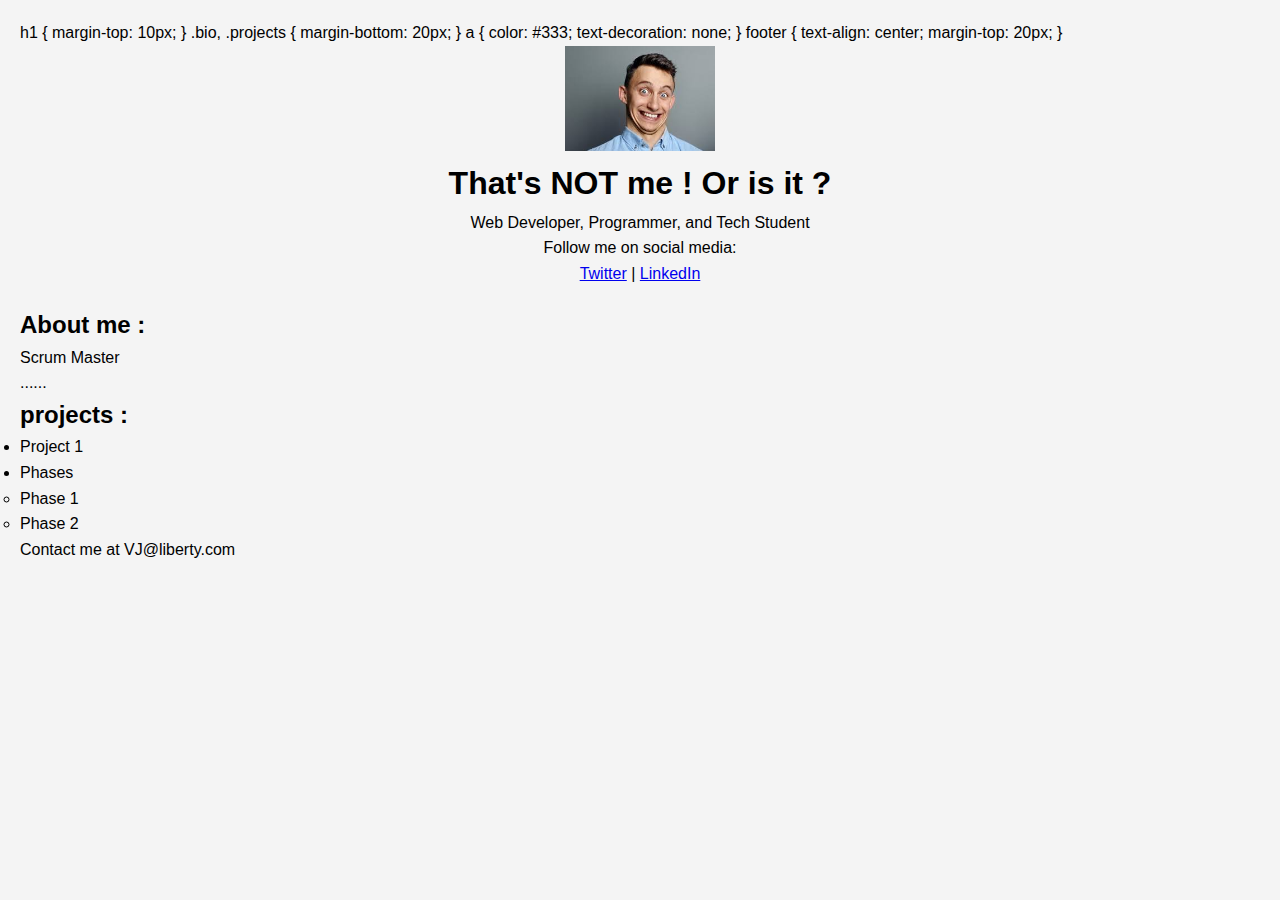
==== bio.html @ 7284f0b3 "first commit" ====
<!DOCTYPE html>
<html lang="en">
<head>
  <meta charset="UTF-8">
  <meta name="viewport" content="width=device-width, initial-scale=1.0">
  <title>VJ's Bio</title>
  <link rel="stylesheet" href="bio.css">
  h1 {
    margin-top: 10px;
  }
  .bio, .projects {
    margin-bottom: 20px;
  }
  a {
    color: #333;
    text-decoration: none;
  }
  footer {
    text-align: center;
    margin-top: 20px;
  }
  
</head>
    <body>
        <header>
            <img src="profile-picture.jpg" alt="Some Person" class="profile-img">
            <H1>That's NOT me ! Or is it ? </H1>
            <p>Web Developer, Programmer, and Tech Student</p>
            <p>Follow me on social media:</p>
            <p>
            <a href="https://twitter.com/yourusername"
            target="_blank">Twitter</a> |
            <a href="https://linkedin.com/in/yourusername"
            target="_blank">LinkedIn</a>
            </p>
        </header>
        <main>
            <section class="bio">
                <h2> About me :</h2>
                <p>Scrum Master</p>
                <p>...... </p>
            </section>
            <section class="projects">
                <h2> projects : </h2>
                <ul>
                    <li href="https://www.google.com">Project 1</li>
                    <li>
                      Phases
                      <ul>
                        <li href="https://www.google.com">Phase 1</li>
                        <li href="https://www.google.com">Phase 2</li>
                      </ul>
                    </li>
                </ul>
                  

            </section>
            
        </main>
        <footer>
            <p>Contact me at VJ@liberty.com</p>
        </footer>
    </body>
</html>
---- bio.css ----
/* Basic Reset */
* {
    margin: 0;
    padding: 0;
    box-sizing: border-box;
    }
    body {
        font-family: 'Arial', sans-serif;
        line-height: 1.6;
        padding: 20px;
        background-color: #f4f4f4;
      }
    header {
        text-align: center;
        margin-bottom: 20px;
    }
      .profile-img {
        width: 150px;
        height: auto;
      }
      a:hover {
        text-decoration: underline;
      }
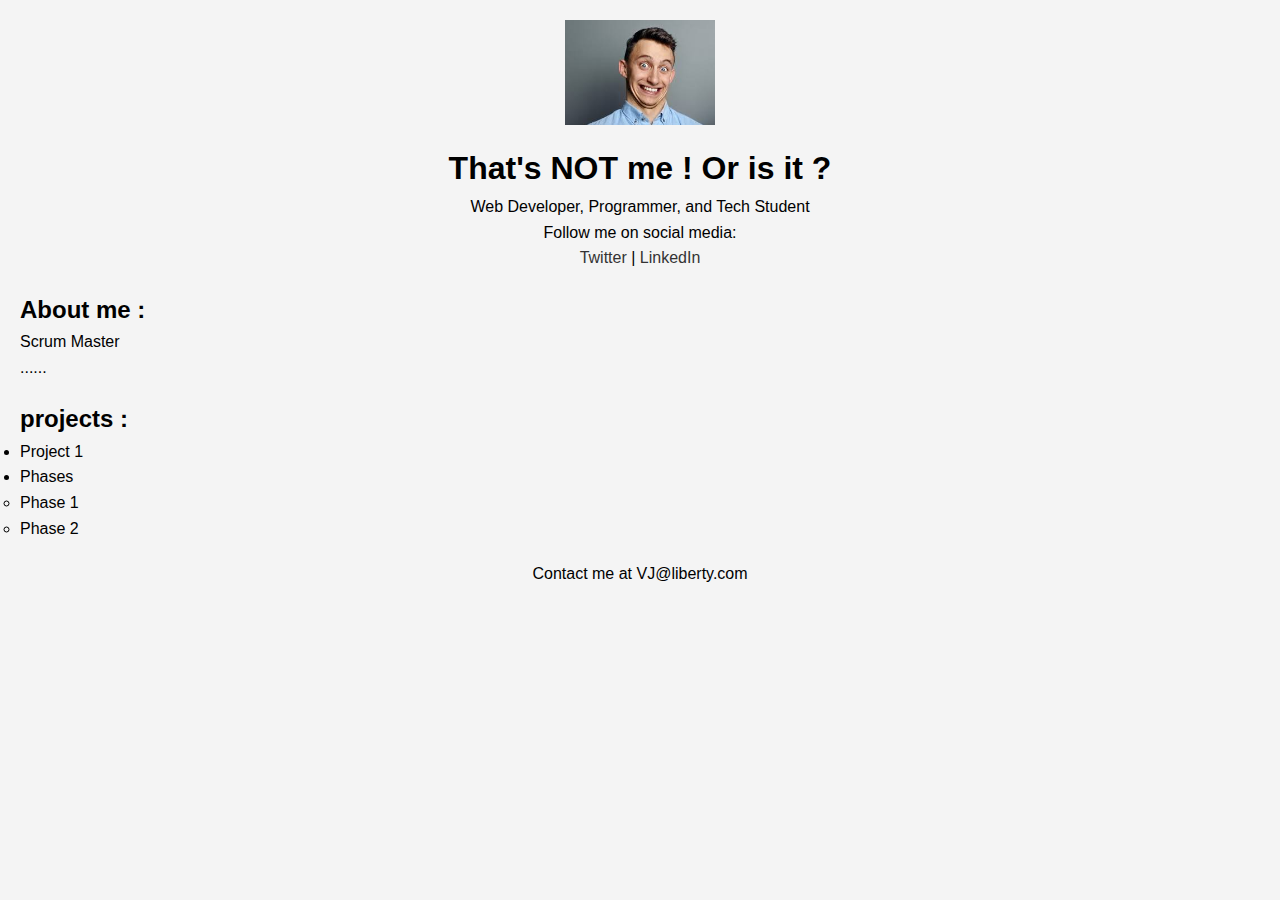
==== commit b1c6194f: "changes" ====
--- a/bio.html
+++ b/bio.html
@@ -5,20 +5,23 @@
   <meta name="viewport" content="width=device-width, initial-scale=1.0">
   <title>VJ's Bio</title>
   <link rel="stylesheet" href="bio.css">
-  h1 {
-    margin-top: 10px;
-  }
-  .bio, .projects {
-    margin-bottom: 20px;
-  }
-  a {
-    color: #333;
-    text-decoration: none;
-  }
-  footer {
-    text-align: center;
-    margin-top: 20px;
-  }
+  <style>
+        h1 {
+            margin-top: 10px;
+        }
+        .bio, .projects {
+            margin-bottom: 20px;
+        }
+        a {
+            color: #333;
+            text-decoration: none;
+        }
+        footer {
+            text-align: center;
+            margin-top: 20px;
+        }
+  </style>
+  
   
 </head>
     <body>
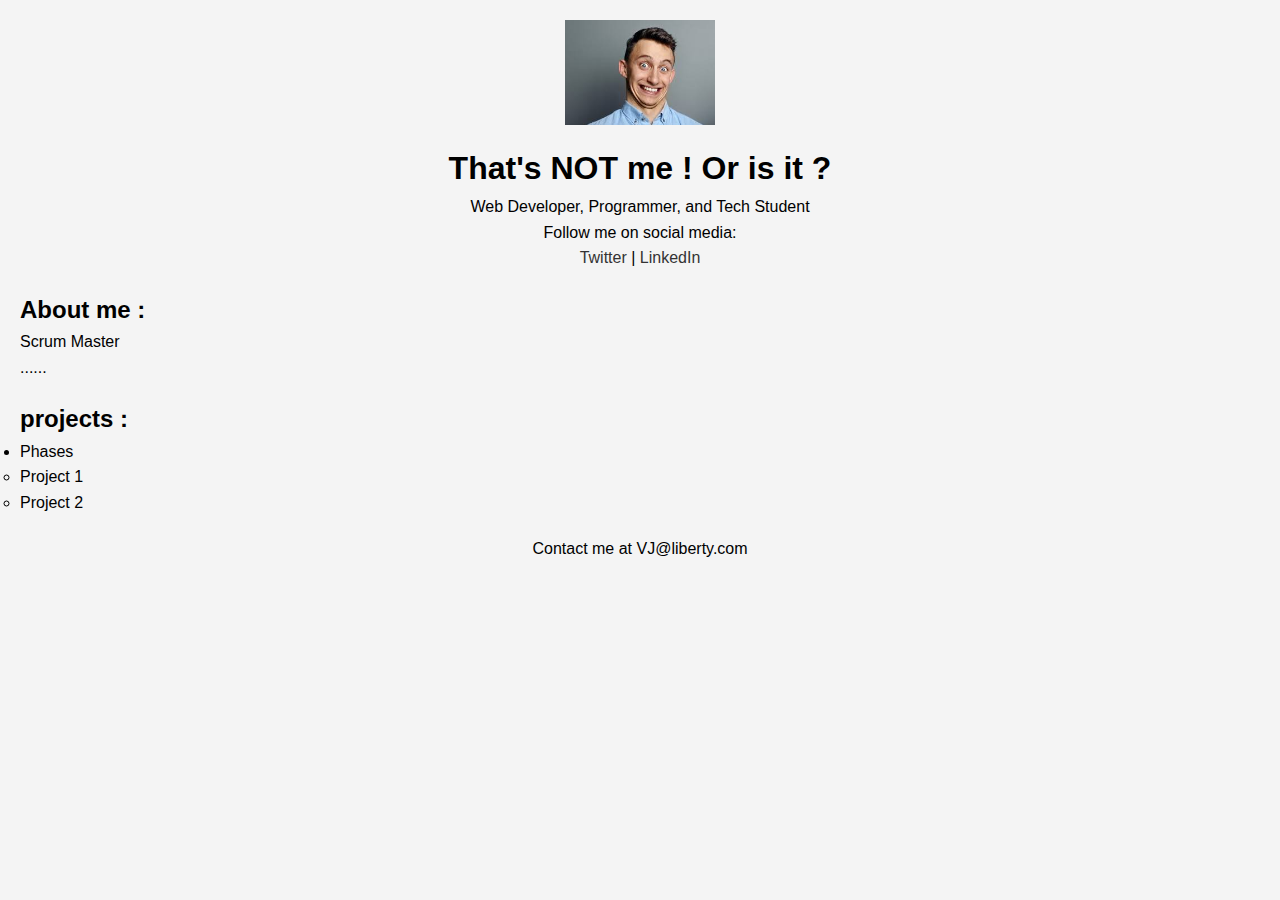
==== commit de52afab: "3rd Commit  -list items" ====
--- a/bio.html
+++ b/bio.html
@@ -46,12 +46,11 @@
             <section class="projects">
                 <h2> projects : </h2>
                 <ul>
-                    <li href="https://www.google.com">Project 1</li>
                     <li>
                       Phases
                       <ul>
-                        <li href="https://www.google.com">Phase 1</li>
-                        <li href="https://www.google.com">Phase 2</li>
+                        <li href="https://www.google.com">Project 1</li>
+                        <li href="https://www.google.com">Project 2</li>
                       </ul>
                     </li>
                 </ul>
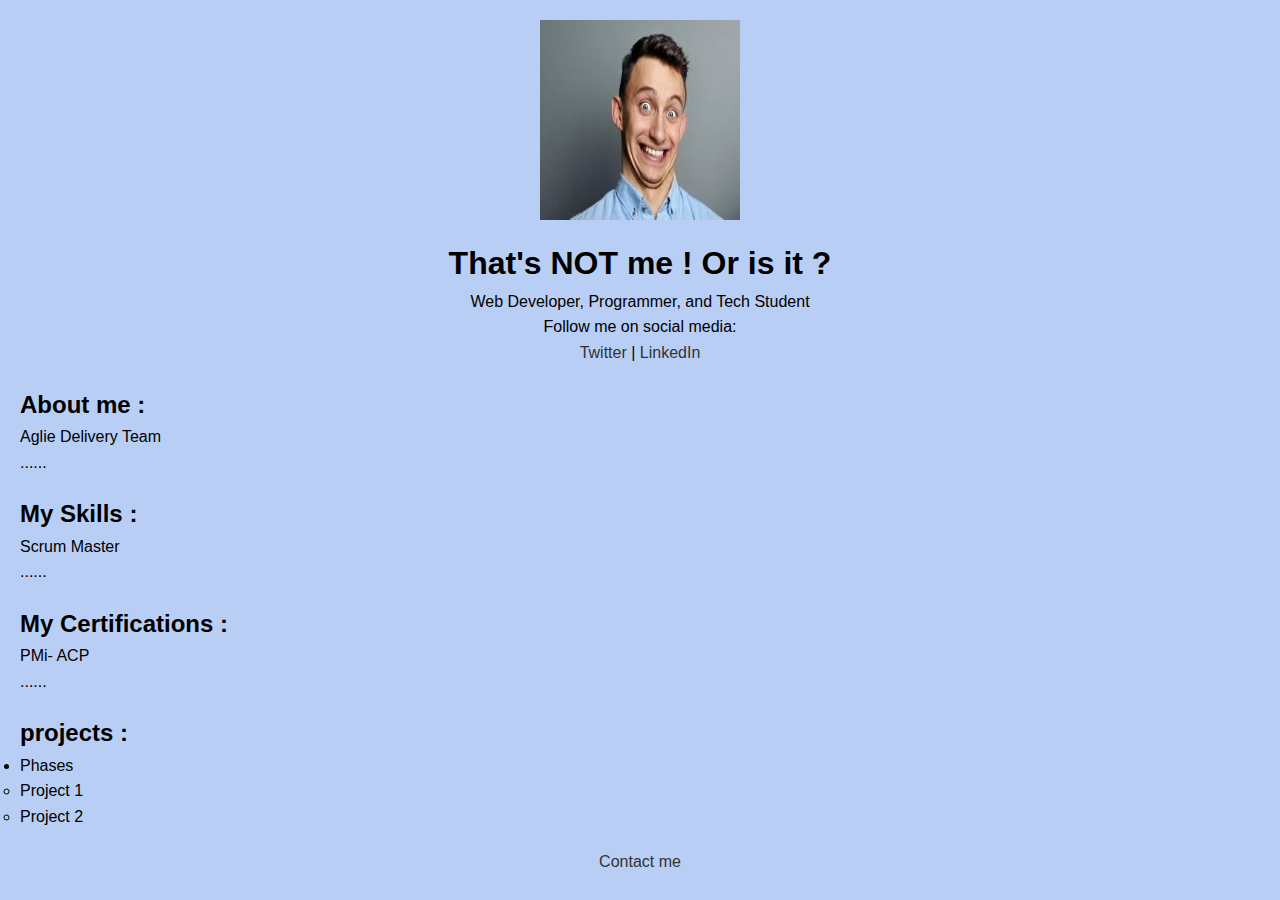
==== commit b557b31b: "changes" ====
--- a/bio.html
+++ b/bio.html
@@ -40,7 +40,17 @@
         <main>
             <section class="bio">
                 <h2> About me :</h2>
+                <p>Aglie Delivery Team</p>
+                <p>...... </p>
+            </section>
+            <section class="bio">
+                <h2> My Skills :</h2>
                 <p>Scrum Master</p>
+                <p>...... </p>
+            </section>
+            <section class="bio">
+                <h2> My Certifications :</h2>
+                <p>PMi- ACP</p>
                 <p>...... </p>
             </section>
             <section class="projects">
@@ -60,7 +70,7 @@
             
         </main>
         <footer>
-            <p>Contact me at VJ@liberty.com</p>
+            <p><a href=mailto:"VJ@liberty.com">Contact me</a></p>
         </footer>
     </body>
 </html>
--- a/bio.css
+++ b/bio.css
@@ -5,18 +5,19 @@
     box-sizing: border-box;
     }
     body {
-        font-family: 'Arial', sans-serif;
+        font-family: 'Calabri', sans-serif;
         line-height: 1.6;
         padding: 20px;
-        background-color: #f4f4f4;
+        background-color: #b9cef5;
       }
     header {
         text-align: center;
         margin-bottom: 20px;
     }
       .profile-img {
-        width: 150px;
-        height: auto;
+        align-items: start;
+        width: 200px;
+        height: 200px;
       }
       a:hover {
         text-decoration: underline;
